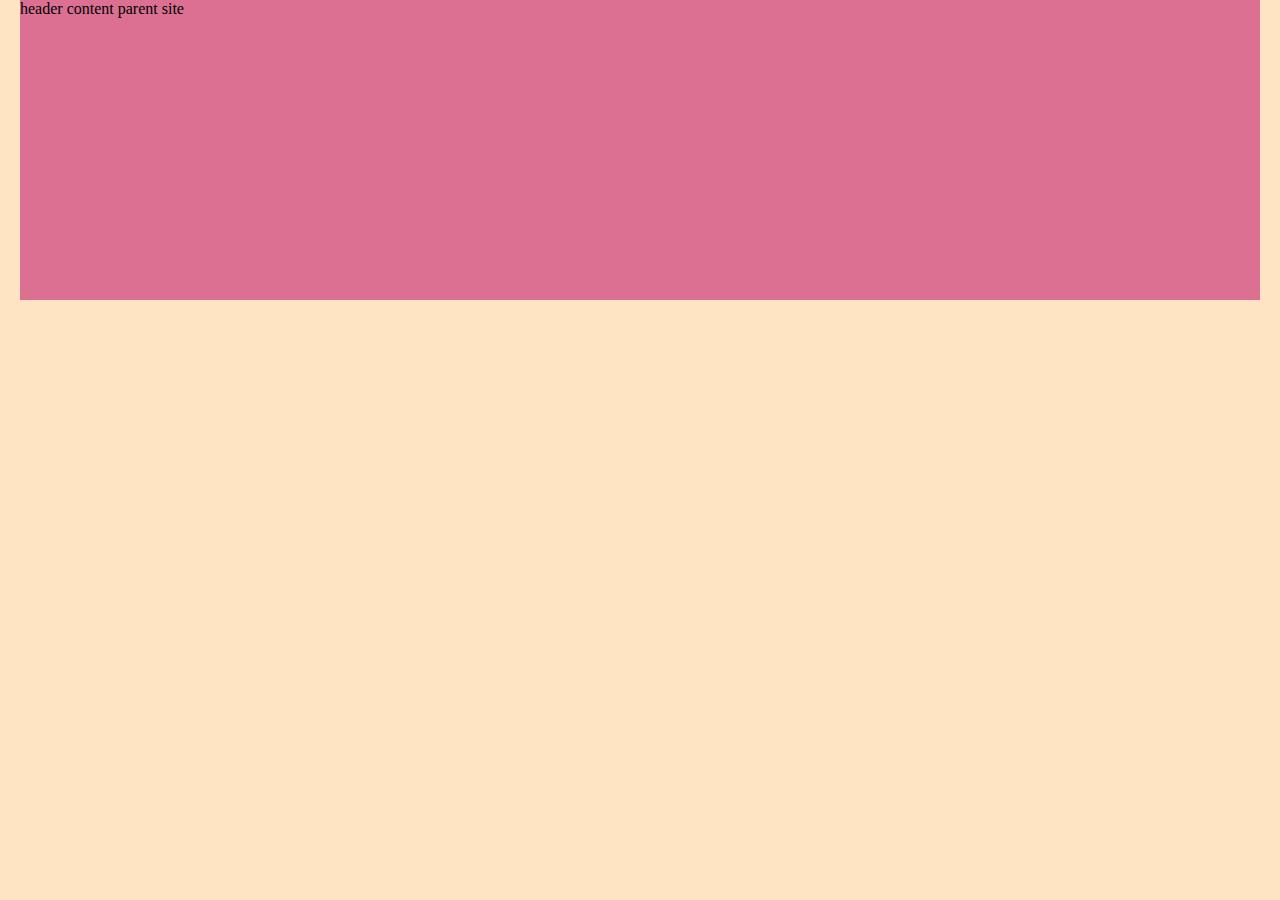
==== index.html @ 5ab6b68e "Test css" ====
<!DOCTYPE html>
<html lang="en">
<head>
  <meta charset="UTF-8">
  <meta name="viewport" content="width=device-width, initial-scale=1.0">
  <title>Document</title>
  <style>
    header, footer {
      height: 300px;
      width: 100%;
      background-color: palevioletred;
    }
    body {
      max-width: 1240px;
      width: 100%;
      margin: 0 auto;
      background-color: bisque;
    }
  </style>
  <link rel="stylesheet" href="styles.css">
</head>
<body>
  <header>
    header content parent site
  </header>
  
</body>
</html>
---- styles.css ----
.controlBarShadow {
  visibility: hidden;
}
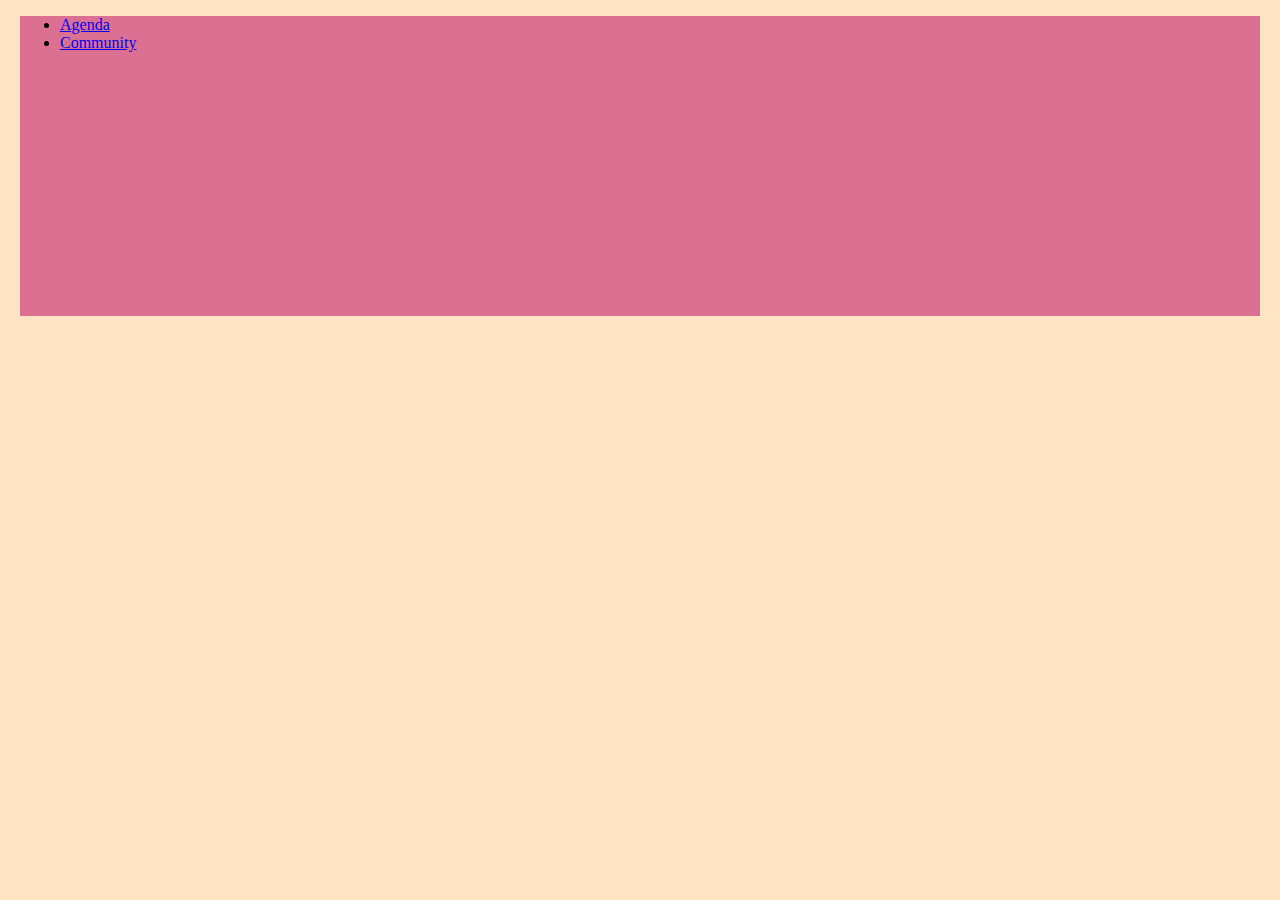
==== commit dca16fa0: "Adds community widget" ====
--- a/index.html
+++ b/index.html
@@ -21,7 +21,10 @@
 </head>
 <body>
   <header>
-    header content parent site
+      <ul>
+        <li><a href="agenda.html">Agenda</a></li>
+        <li><a href="community.html">Community</a></li>
+      </ul>
   </header>
   
 </body>
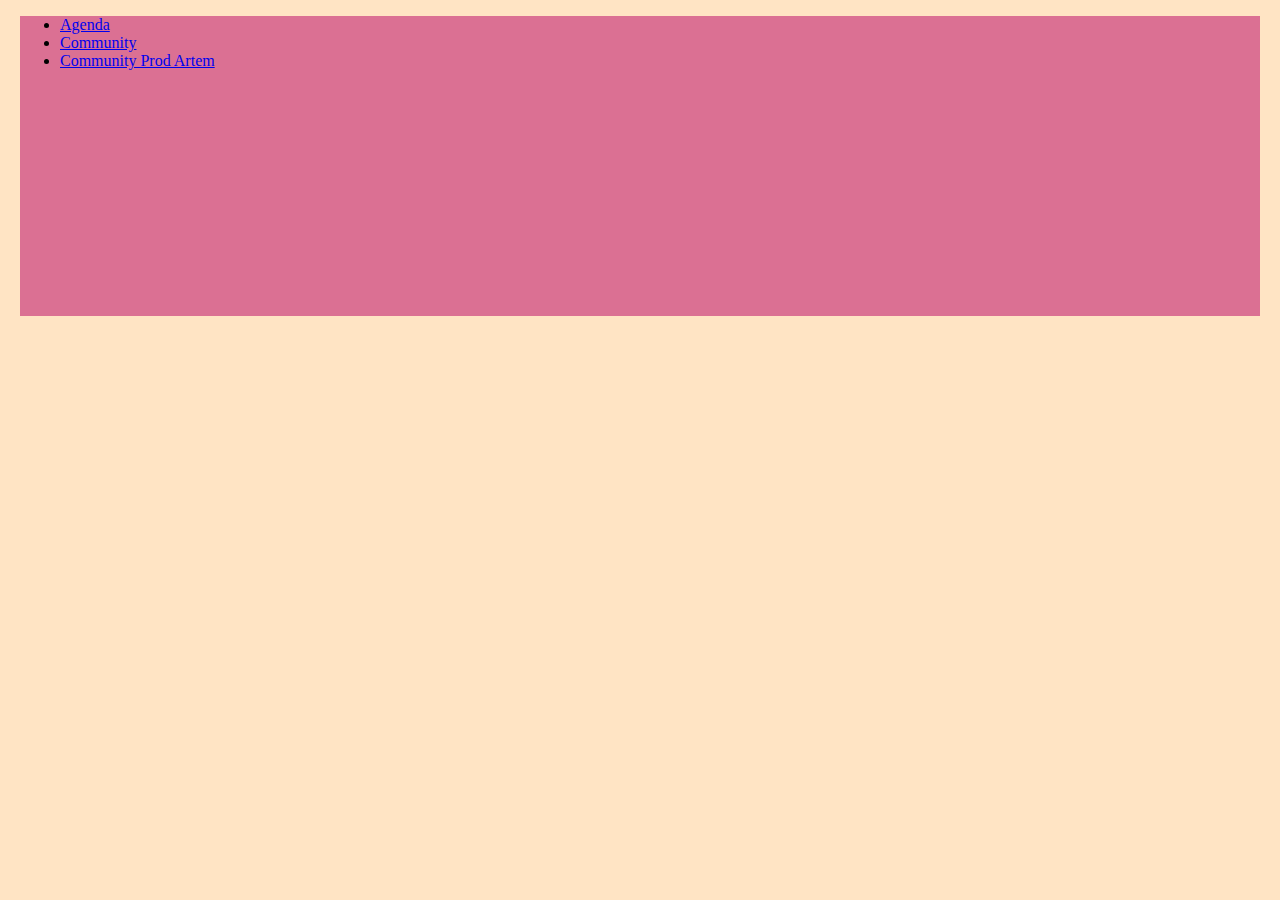
==== commit 9593ccfb: "Adds prod community" ====
--- a/index.html
+++ b/index.html
@@ -24,6 +24,7 @@
       <ul>
         <li><a href="agenda.html">Agenda</a></li>
         <li><a href="community.html">Community</a></li>
+        <li><a href="communityProdArtem.html">Community Prod Artem</a></li>
       </ul>
   </header>
   
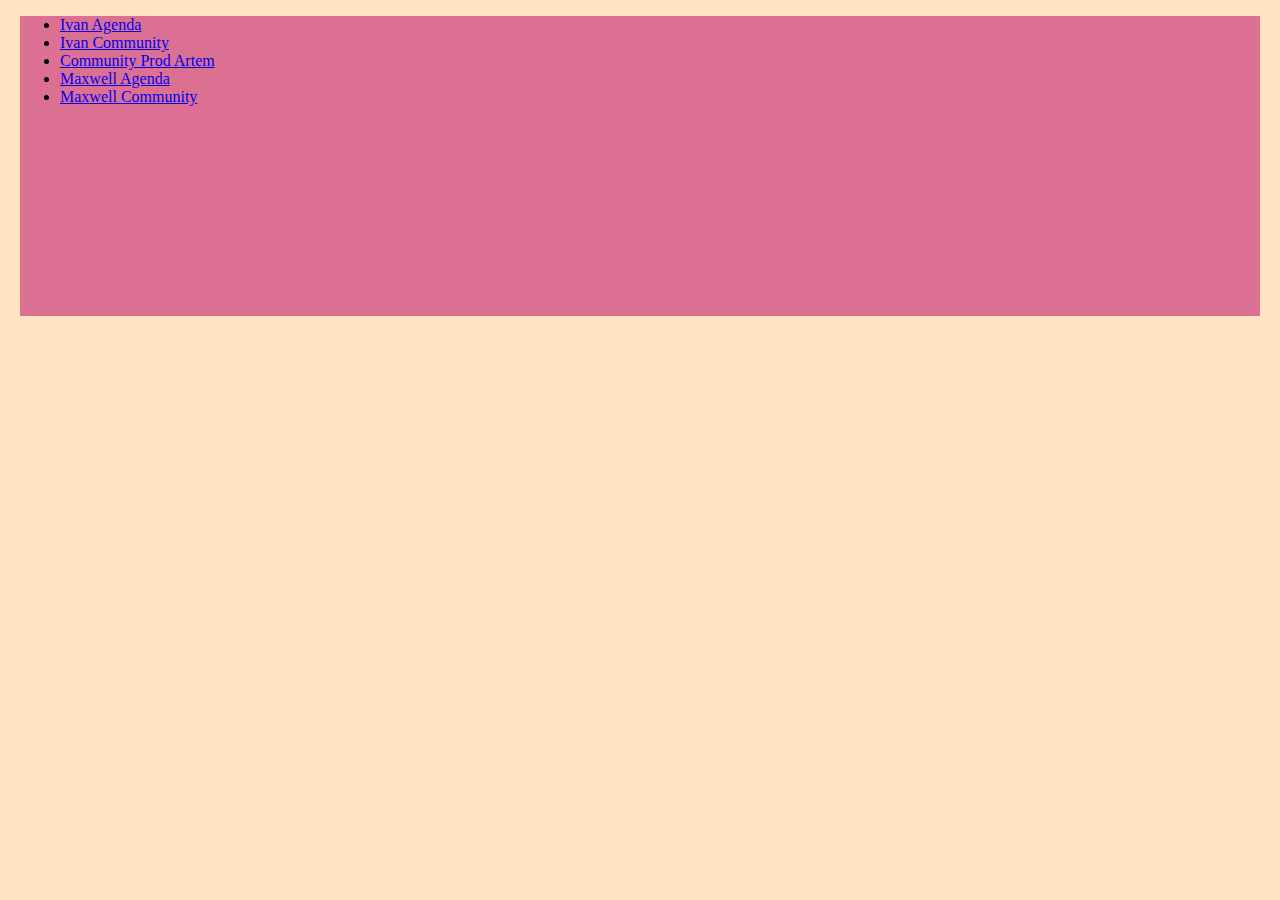
==== commit 79d01ea2: "Adds maxwell" ====
--- a/index.html
+++ b/index.html
@@ -22,9 +22,11 @@
 <body>
   <header>
       <ul>
-        <li><a href="agenda.html">Agenda</a></li>
-        <li><a href="community.html">Community</a></li>
+        <li><a href="agenda.html">Ivan Agenda</a></li>
+        <li><a href="community.html">Ivan Community</a></li>
         <li><a href="communityProdArtem.html">Community Prod Artem</a></li>
+        <li><a href="maxwell-agenda.html">Maxwell Agenda</a></li>
+        <li><a href="maxwell-community.html">Maxwell Community</a></li>
       </ul>
   </header>
   
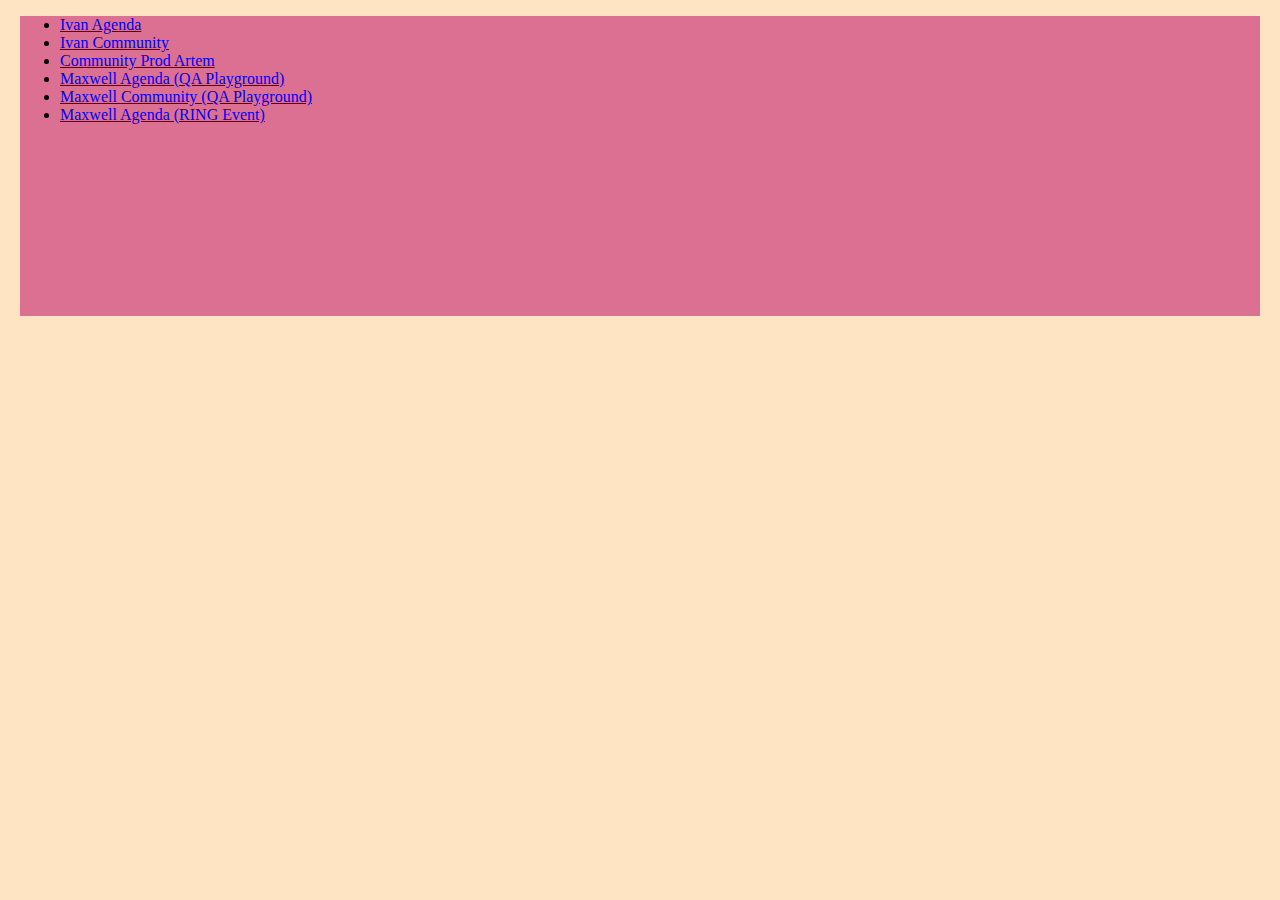
==== commit 3a0f67e3: "New event" ====
--- a/index.html
+++ b/index.html
@@ -25,8 +25,9 @@
         <li><a href="agenda.html">Ivan Agenda</a></li>
         <li><a href="community.html">Ivan Community</a></li>
         <li><a href="communityProdArtem.html">Community Prod Artem</a></li>
-        <li><a href="maxwell-agenda.html">Maxwell Agenda</a></li>
-        <li><a href="maxwell-community.html">Maxwell Community</a></li>
+        <li><a href="maxwell-agenda.html">Maxwell Agenda (QA Playground)</a></li>
+        <li><a href="maxwell-community.html">Maxwell Community (QA Playground)</a></li>
+        <li><a href="maxwell-ring-event.html">Maxwell Agenda (RING Event)</a></li>
       </ul>
   </header>
   
